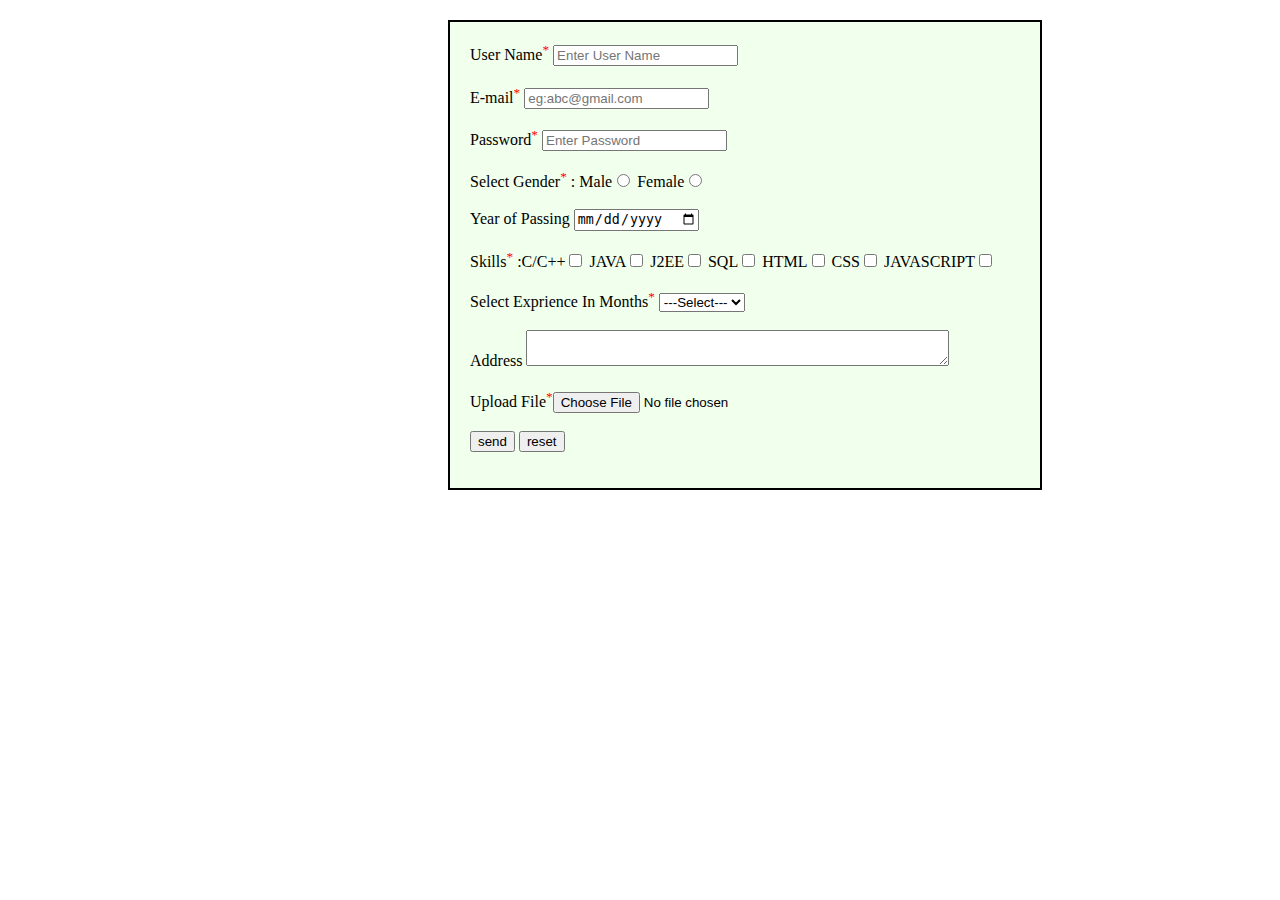
==== Example 2/form.html @ 21bd651e "User profile update" ====
<!doctype html-5>
<html>
<head>
	<title>Application Form</title>
	<link rel="stylesheet" type="text/css" href="form.css"/>
</head>

<body>
	<div class="con">
	<form action="save.php" method="POST">
	<!--<fieldset    style="width: 550px; ">-->

		
		<label>User Name<sup class="manditory">*</sup> <input type="text" name="username"  placeholder="Enter User Name" required title="Enter Charters only Ex:Areefa Banu"></label><br/><br>
		<label>E-mail<sup class="manditory">*</sup> <input type="email" name="username"  placeholder="eg:abc@gmail.com" required></label><br/><br>
		<label>Password<sup class="manditory">*</sup> <input type="password" name="password"  placeholder="Enter Password" required></label><br><br>
		<label>Select Gender<sup class="manditory">*</sup>  : Male<input type="radio" name="r1" value="male">
							Female<input type="radio" name="r1" value="female">

		</label><br><br>
		<label>Year of Passing <input type="date"> </label><br><br>
		<label>Skills<sup class="manditory">*</sup>   :C/C++<input type="checkbox" name="r2" value="c">
							JAVA<input type="checkbox" name="r2" value="java" >
							J2EE<input type="checkbox" name="r2" value="j2ee">
							SQL<input type="checkbox" name="r2" value="sql">
							HTML<input type="checkbox" name="r2" value="html">
							CSS<input type="checkbox" name="r2" value="css">
							JAVASCRIPT<input type="checkbox" name="r2" value="javascript">
		</label><br><br>
		<label>Select Exprience In Months<sup class="manditory">*</sup> <select name="exp">
								<option>---Select---</option>
								<option>0</option>
								<option>1</option>
								<option>2</option>
								<option>3</option>
								<option>4</option>
								<option>5</option>
								<option>6</option>
								<option>7</option>
								<option>8</option>
								<option>9</option>
								
							 </select>
		</label><br><br>
		<lable>Address  <textarea row="10" cols="50"></textarea></lable><br><br>
		<label>Upload File<sup class="manditory">*</sup><input type="file"></label><br><br>
		<label><input type="submit" value="send"></label>
		<label><input type="reset" value="reset"></label>

	<!--</fieldset>	-->
	</form>
	<!--
	<audio src="E:\desktop\shahista\songs\07 - Aahatein (Remix) (www.SongsLover.com).mp3 " controls></audio><br>
	<video src="D:\Movies\The Lego Movie (2014) [1080p]\The.Lego.Movie.2014.1080p.BluRay.x264.YIFY.mp4" controls  width="300px" height="300px"></video> -->
	</div>
</body>
</html>
---- Example 2/form.css ----
html,body{
	margin:0;
	padding:0;

}


.con{
	margin: 20px 35%;
	padding: 20px 20px;
	border:2px  solid black;
	background-color: rgba(205, 255, 192, 0.28);
	width: 550px;
	height: auto;
	display: block;
}
.manditory{
	color: red;
}
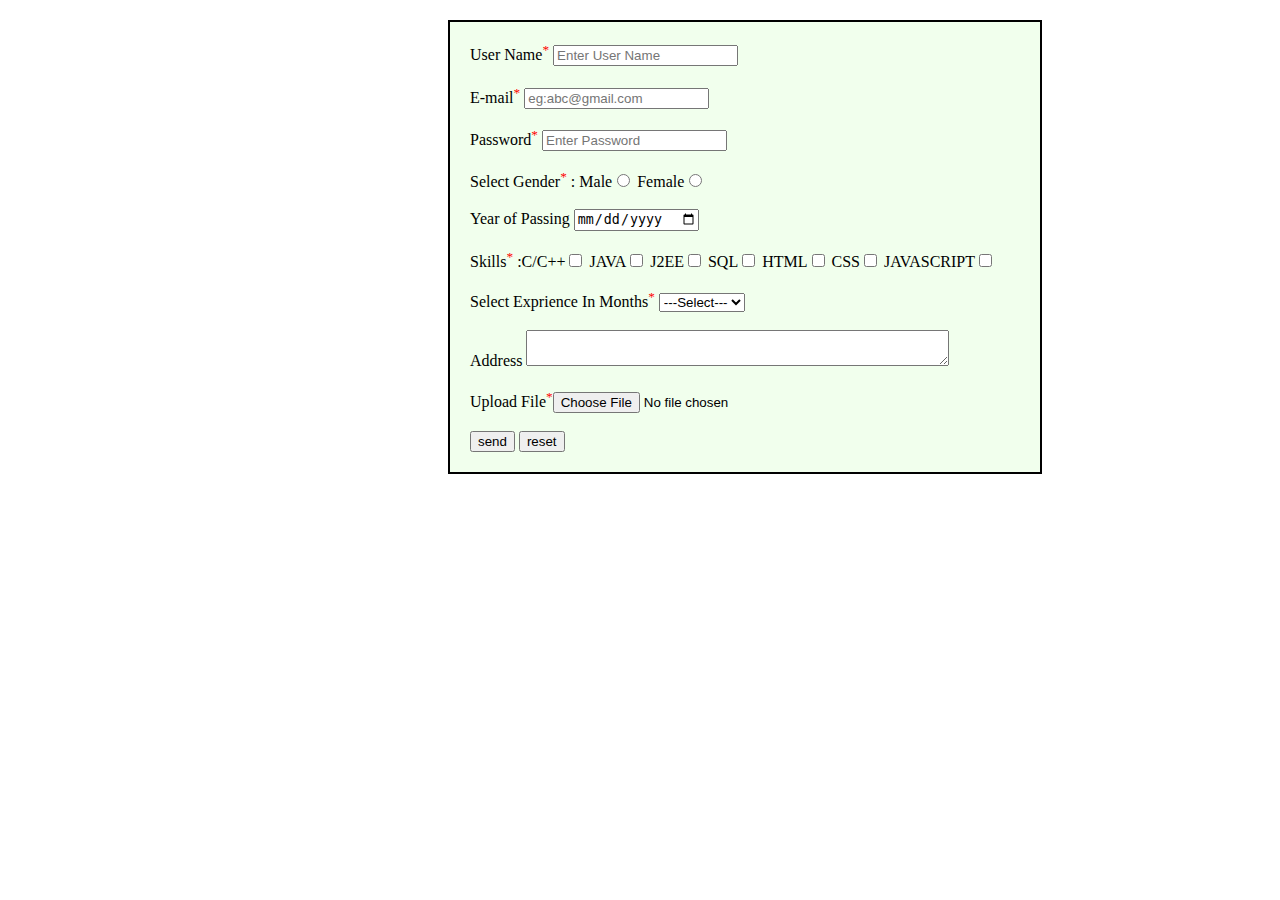
==== commit 8b14c572: "meta tags" ====
--- a/Example 2/form.html
+++ b/Example 2/form.html
@@ -1,6 +1,12 @@
-<!doctype html-5>
+<!doctype html>
 <html>
 <head>
+	<!--  content type should be standard utf-8  -->
+	<meta charset="utf-8">
+	<!-- description about the page, for search engines -->
+	<meta name="description" content="My webpage building skills">
+	<!-- when openend in mobile,  scale width properly -->
+    <meta name="viewport" content="width=device-width">
 	<title>Application Form</title>
 	<link rel="stylesheet" type="text/css" href="form.css"/>
 </head>
